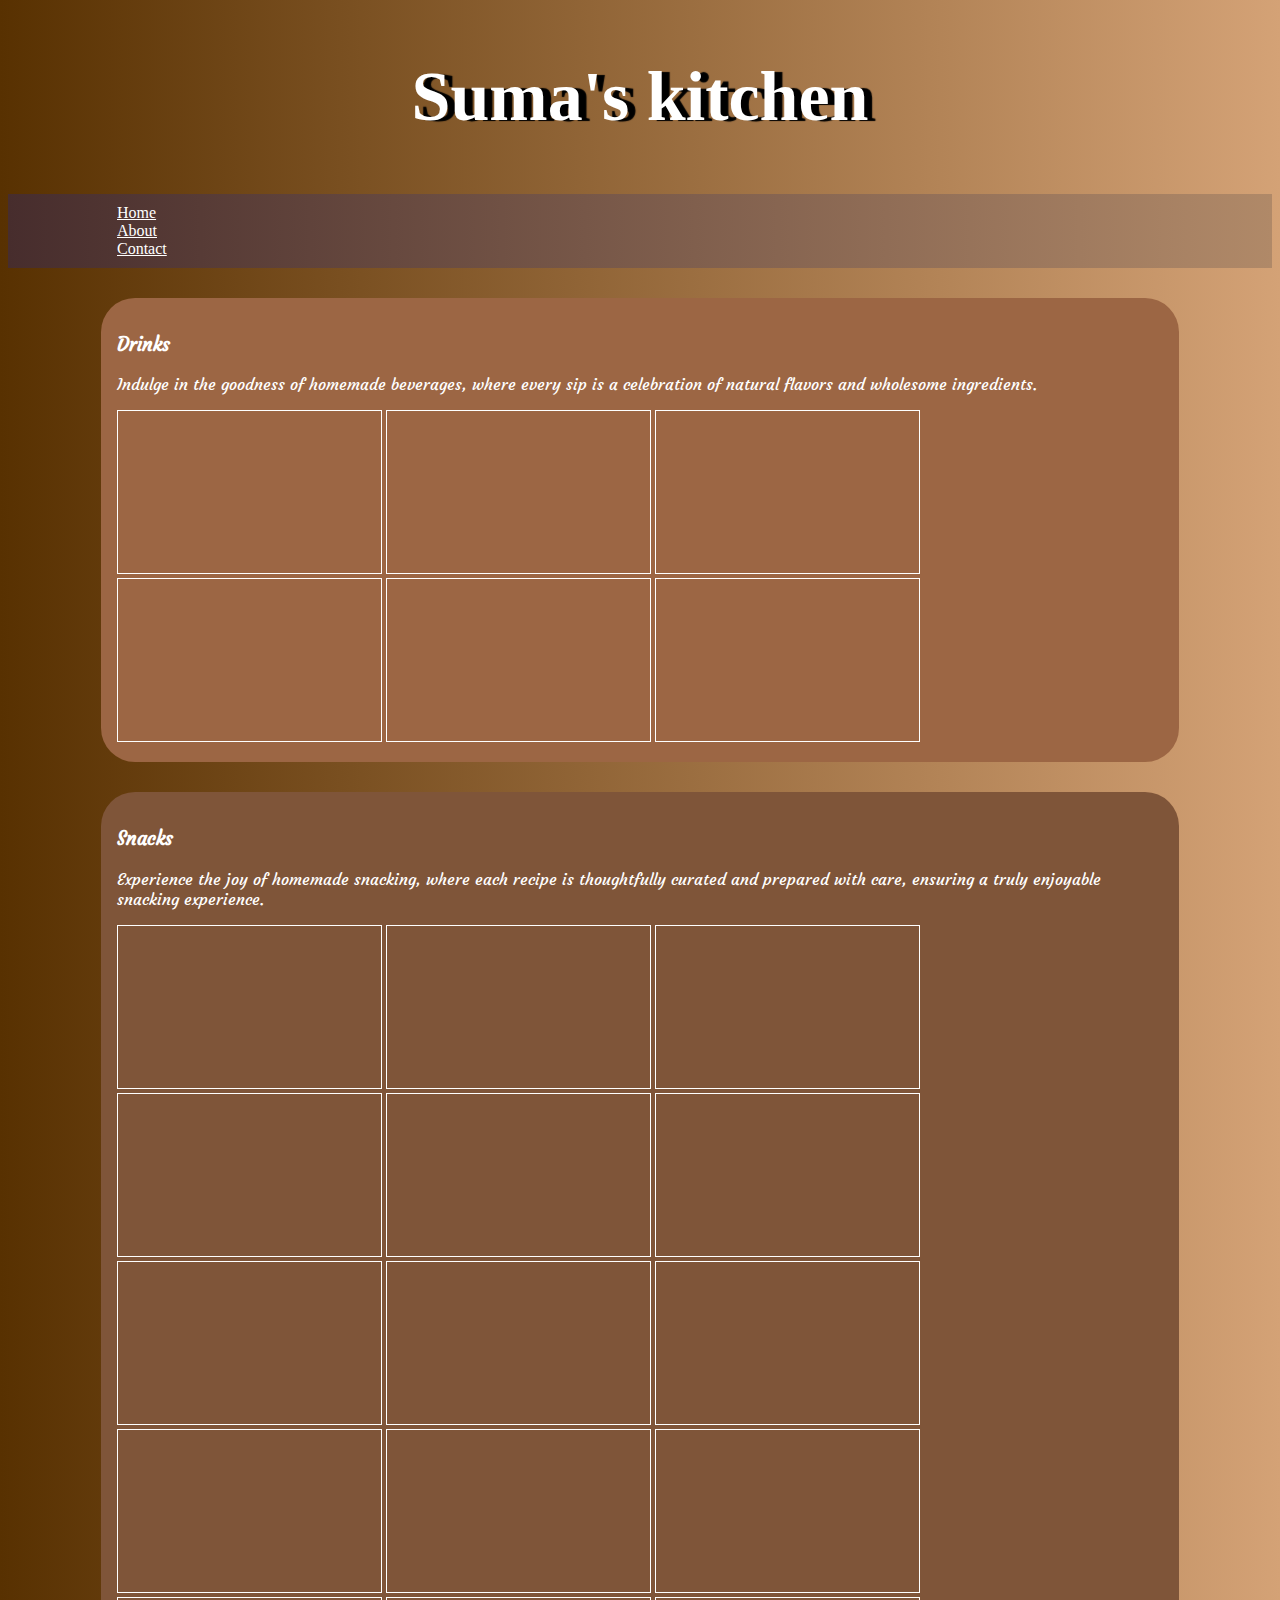
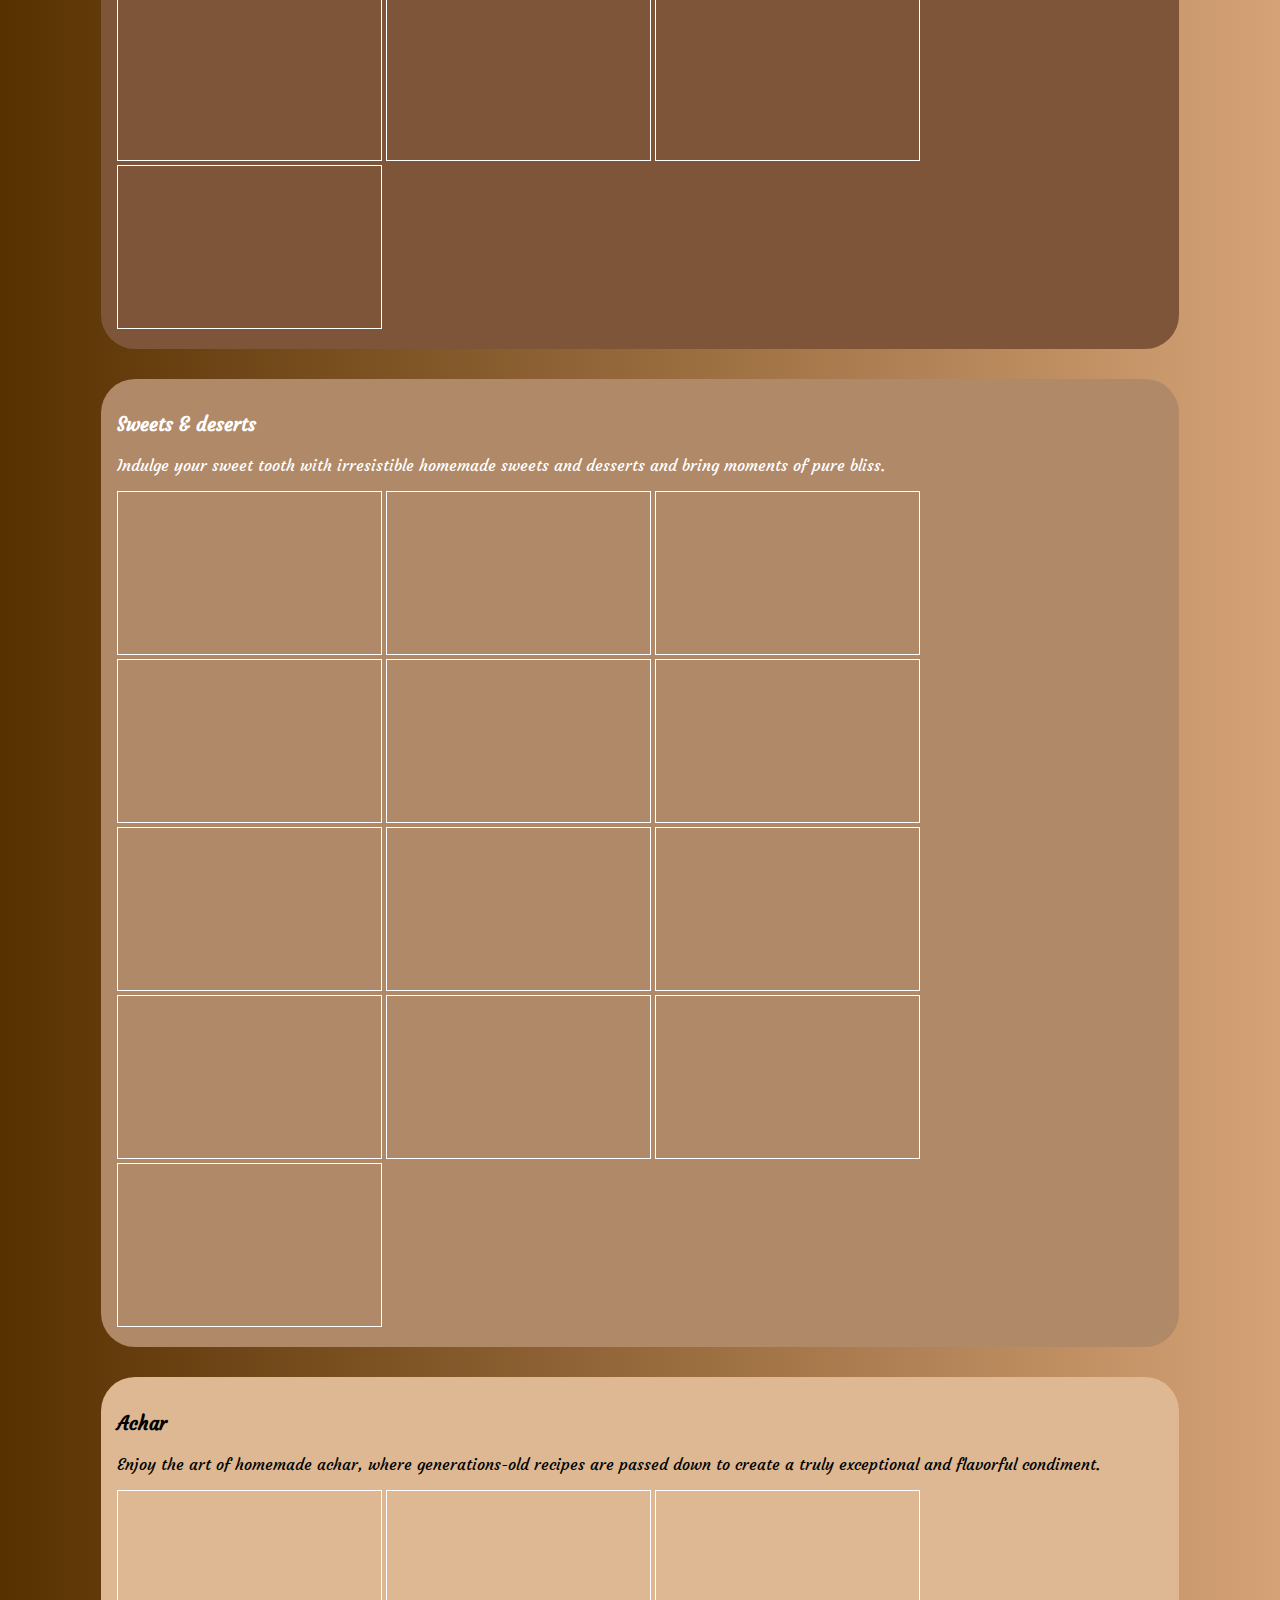
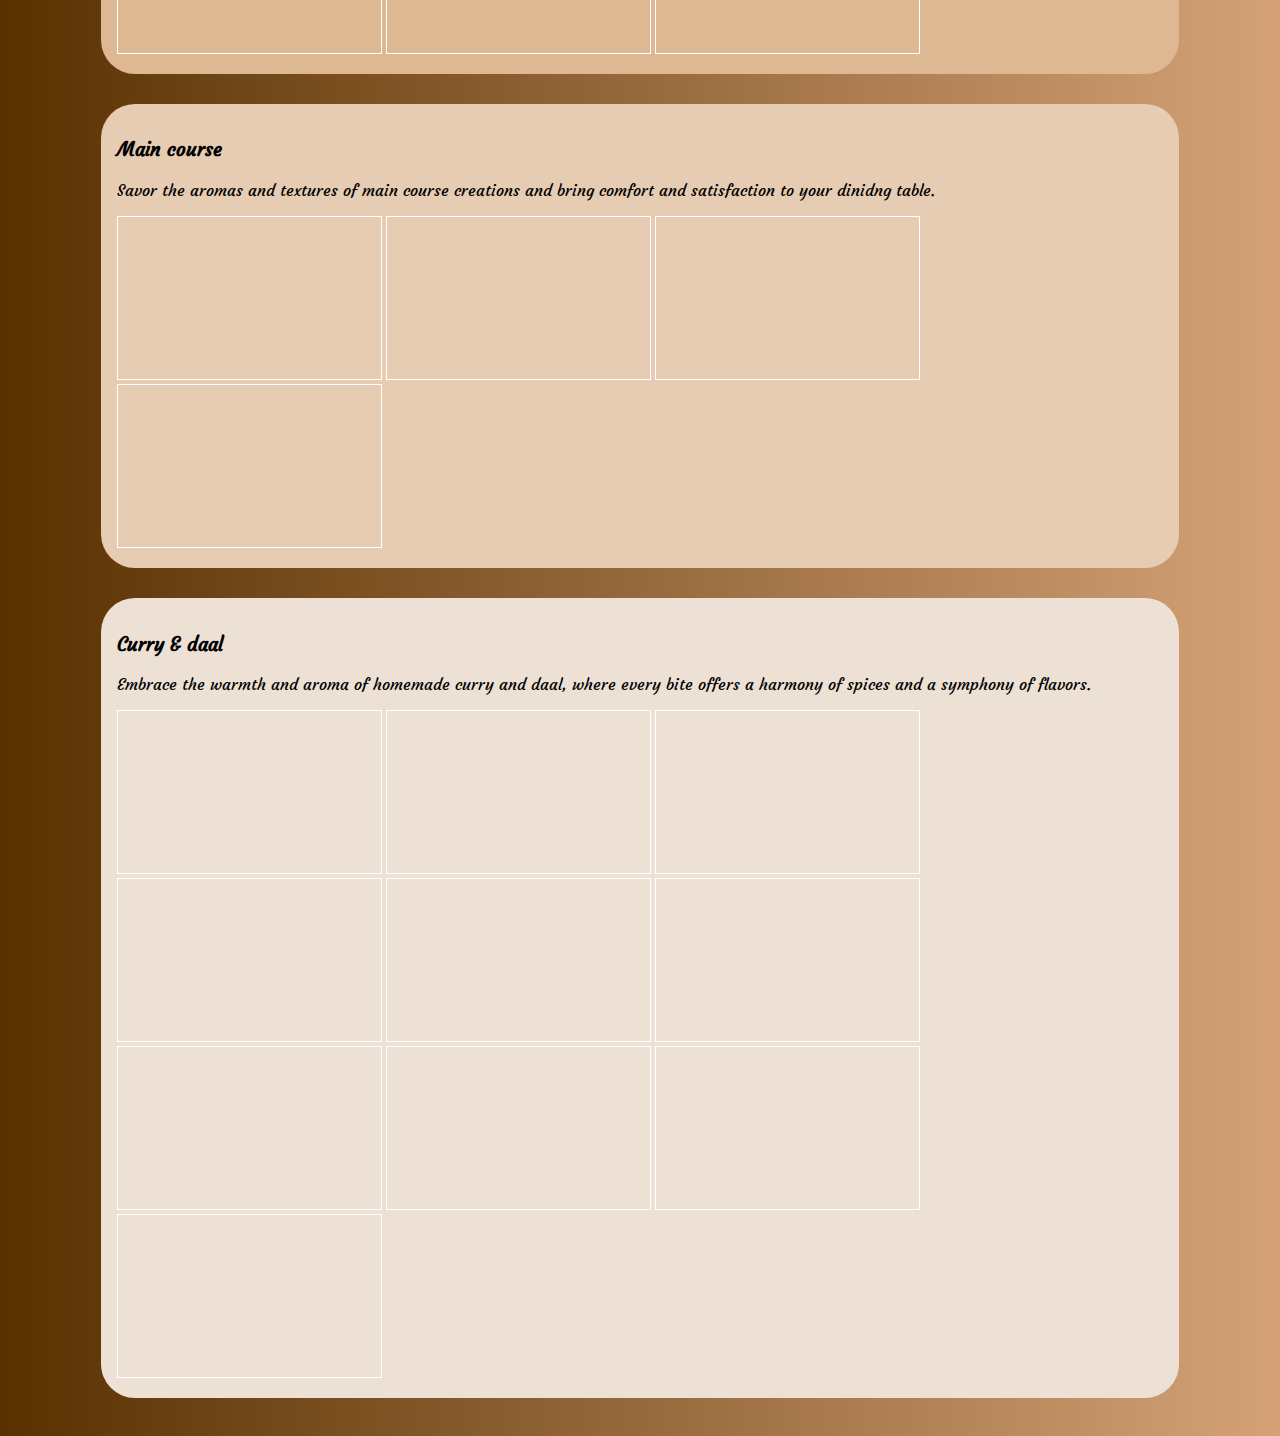
==== index.html @ 27265c7e "Update and rename project1.html to index.html" ====
<!DOCTYPE html>
<html>
    <head>
        <meta charset="utf-8">
        <title>Suma's kitchen</title>
        <link rel="stylesheet" href="css_project1.css">
        <link rel="stylesheet" href="https://cdn.jsdelivr.net/npm/bootstrap@4.5.3/dist/css/bootstrap.min.css" integrity="sha384-TX8t27EcRE3e/ihU7zmQxVncDAy5uIKz4rEkgIXeMed4M0jlfIDPvg6uqKI2xXr2" crossorigin="anonymous">
        <link rel="preconnect" href="https://fonts.googleapis.com">
        <link rel="preconnect" href="https://fonts.gstatic.com" crossorigin>
        <link href="https://fonts.googleapis.com/css2?family=Courgette&display=swap" rel="stylesheet">
    </head>
    <body>
        <!-- <h1>Suma's kitchen</h1> -->
        <div class="header">
            <h1>Suma's kitchen</h1>
        </div>
        <nav class="navbar  sticky-top">
           <div class="row">
            <div class="col-4" bg-info><a href="project1.html">Home</a></div>
            <div class="col-4" bg-success><a href="about.html">About</a></div>
            <div class="col-4"><a href="contact.html" bg-info>Contact</a></div>
          </div>
        </nav>
        <div class="content">
        <div class="drinks">
            <h3>Drinks</h3>
            <p>Indulge in the goodness of homemade beverages, where every sip is a celebration of natural flavors and wholesome ingredients.</p>
             <iframe  src="https://www.youtube.com/embed/M1aoI-IrhAY" title="YouTube video player" frameborder="0" allow="accelerometer; autoplay; clipboard-write; encrypted-media; gyroscope; picture-in-picture; web-share" allowfullscreen></iframe>
             <iframe  src="https://www.youtube.com/embed/x1FD_edzeiI" title="YouTube video player" frameborder="0" allow="accelerometer; autoplay; clipboard-write; encrypted-media; gyroscope; picture-in-picture; web-share" allowfullscreen></iframe>
             <iframe  src="https://www.youtube.com/embed/gbZ_0_7hiNY" title="YouTube video player" frameborder="0" allow="accelerometer; autoplay; clipboard-write; encrypted-media; gyroscope; picture-in-picture; web-share" allowfullscreen></iframe>
             <iframe  src="https://www.youtube.com/embed/dn5Jw9sO1E4" title="YouTube video player" frameborder="0" allow="accelerometer; autoplay; clipboard-write; encrypted-media; gyroscope; picture-in-picture; web-share" allowfullscreen></iframe>
             <iframe  src="https://www.youtube.com/embed/dn5Jw9sO1E4" title="YouTube video player" frameborder="0" allow="accelerometer; autoplay; clipboard-write; encrypted-media; gyroscope; picture-in-picture; web-share" allowfullscreen></iframe>
             <iframe  src="https://www.youtube.com/embed/pT4TZg_Bg1c" title="YouTube video player" frameborder="0" allow="accelerometer; autoplay; clipboard-write; encrypted-media; gyroscope; picture-in-picture; web-share" allowfullscreen></iframe>

        </div>
        
        <div>
            <h3>Snacks</h3>
            <p>Experience the joy of homemade snacking, where each recipe is thoughtfully curated and prepared with care, ensuring a truly enjoyable snacking experience.</p>
            <iframe  src="https://www.youtube.com/embed/qHBAAKre124" title="YouTube video player" frameborder="0" allow="accelerometer; autoplay; clipboard-write; encrypted-media; gyroscope; picture-in-picture; web-share" allowfullscreen></iframe>
            <iframe  src="https://www.youtube.com/embed/91EMqAas7nc" title="YouTube video player" frameborder="0" allow="accelerometer; autoplay; clipboard-write; encrypted-media; gyroscope; picture-in-picture; web-share" allowfullscreen></iframe>
            <iframe  src="https://www.youtube.com/embed/ei7m0EgRu-g" title="YouTube video player" frameborder="0" allow="accelerometer; autoplay; clipboard-write; encrypted-media; gyroscope; picture-in-picture; web-share" allowfullscreen></iframe>
            <iframe  src="https://www.youtube.com/embed/oa22RYkd_mg" title="YouTube video player" frameborder="0" allow="accelerometer; autoplay; clipboard-write; encrypted-media; gyroscope; picture-in-picture; web-share" allowfullscreen></iframe>
            <iframe  src="https://www.youtube.com/embed/AOS0zi2aszI" title="YouTube video player" frameborder="0" allow="accelerometer; autoplay; clipboard-write; encrypted-media; gyroscope; picture-in-picture; web-share" allowfullscreen></iframe>
            <iframe  src="https://www.youtube.com/embed/IetXizdpDqg" title="YouTube video player" frameborder="0" allow="accelerometer; autoplay; clipboard-write; encrypted-media; gyroscope; picture-in-picture; web-share" allowfullscreen></iframe>
            <iframe  src="https://www.youtube.com/embed/bl8ZWeNJyzQ" title="YouTube video player" frameborder="0" allow="accelerometer; autoplay; clipboard-write; encrypted-media; gyroscope; picture-in-picture; web-share" allowfullscreen></iframe>
            <iframe  src="https://www.youtube.com/embed/qjetmLNA80M" title="YouTube video player" frameborder="0" allow="accelerometer; autoplay; clipboard-write; encrypted-media; gyroscope; picture-in-picture; web-share" allowfullscreen></iframe>
            <iframe  src="https://www.youtube.com/embed/uxbaoIZnCo4" title="YouTube video player" frameborder="0" allow="accelerometer; autoplay; clipboard-write; encrypted-media; gyroscope; picture-in-picture; web-share" allowfullscreen></iframe>
            <iframe  src="https://www.youtube.com/embed/LORSVj4Sw54" title="YouTube video player" frameborder="0" allow="accelerometer; autoplay; clipboard-write; encrypted-media; gyroscope; picture-in-picture; web-share" allowfullscreen></iframe>
            <iframe  src="https://www.youtube.com/embed/EOisXy4QJdE" title="YouTube video player" frameborder="0" allow="accelerometer; autoplay; clipboard-write; encrypted-media; gyroscope; picture-in-picture; web-share" allowfullscreen></iframe>
            <iframe  src="https://www.youtube.com/embed/bmjLTaOaUtk" title="YouTube video player" frameborder="0" allow="accelerometer; autoplay; clipboard-write; encrypted-media; gyroscope; picture-in-picture; web-share" allowfullscreen></iframe>
            <iframe  src="https://www.youtube.com/embed/-ruExj4Eve8" title="YouTube video player" frameborder="0" allow="accelerometer; autoplay; clipboard-write; encrypted-media; gyroscope; picture-in-picture; web-share" allowfullscreen></iframe>
            <iframe  src="https://www.youtube.com/embed/O7UIIKQFI0Y" title="YouTube video player" frameborder="0" allow="accelerometer; autoplay; clipboard-write; encrypted-media; gyroscope; picture-in-picture; web-share" allowfullscreen></iframe>
            <iframe  src="https://www.youtube.com/embed/vUyNCRae7H8" title="YouTube video player" frameborder="0" allow="accelerometer; autoplay; clipboard-write; encrypted-media; gyroscope; picture-in-picture; web-share" allowfullscreen></iframe>
            <iframe  src="https://www.youtube.com/embed/f-m2cCDf73g" title="YouTube video player" frameborder="0" allow="accelerometer; autoplay; clipboard-write; encrypted-media; gyroscope; picture-in-picture; web-share" allowfullscreen></iframe>

        </div>
        
        <div>
            <h3>Sweets & deserts</h3>
            <p>Indulge your sweet tooth with irresistible homemade sweets and desserts and bring moments of pure bliss.</p>
            <iframe  src="https://www.youtube.com/embed/lnYY4qxGfWI" title="YouTube video player" frameborder="0" allow="accelerometer; autoplay; clipboard-write; encrypted-media; gyroscope; picture-in-picture; web-share" allowfullscreen></iframe>
            <iframe  src="https://www.youtube.com/embed/9EPtn3hC5sM" title="YouTube video player" frameborder="0" allow="accelerometer; autoplay; clipboard-write; encrypted-media; gyroscope; picture-in-picture; web-share" allowfullscreen></iframe>
            <iframe  src="https://www.youtube.com/embed/TZKxdvvWEXY" title="YouTube video player" frameborder="0" allow="accelerometer; autoplay; clipboard-write; encrypted-media; gyroscope; picture-in-picture; web-share" allowfullscreen></iframe>
            <iframe  src="https://www.youtube.com/embed/_hX7WYD4RYE" title="YouTube video player" frameborder="0" allow="accelerometer; autoplay; clipboard-write; encrypted-media; gyroscope; picture-in-picture; web-share" allowfullscreen></iframe>
            <iframe  src="https://www.youtube.com/embed/MRul6z0ikCw" title="YouTube video player" frameborder="0" allow="accelerometer; autoplay; clipboard-write; encrypted-media; gyroscope; picture-in-picture; web-share" allowfullscreen></iframe>
            <iframe  src="https://www.youtube.com/embed/8HXY1MWK8cg" title="YouTube video player" frameborder="0" allow="accelerometer; autoplay; clipboard-write; encrypted-media; gyroscope; picture-in-picture; web-share" allowfullscreen></iframe>
            <iframe  src="https://www.youtube.com/embed/yVuIPbQS4YU" title="YouTube video player" frameborder="0" allow="accelerometer; autoplay; clipboard-write; encrypted-media; gyroscope; picture-in-picture; web-share" allowfullscreen></iframe>
            <iframe  src="https://www.youtube.com/embed/haS4l-QJcK4" title="YouTube video player" frameborder="0" allow="accelerometer; autoplay; clipboard-write; encrypted-media; gyroscope; picture-in-picture; web-share" allowfullscreen></iframe>
            <iframe  src="https://www.youtube.com/embed/QGYcTek1LB4" title="YouTube video player" frameborder="0" allow="accelerometer; autoplay; clipboard-write; encrypted-media; gyroscope; picture-in-picture; web-share" allowfullscreen></iframe>
            <iframe  src="https://www.youtube.com/embed/EMNmytNGKiY" title="YouTube video player" frameborder="0" allow="accelerometer; autoplay; clipboard-write; encrypted-media; gyroscope; picture-in-picture; web-share" allowfullscreen></iframe>
            <iframe  src="https://www.youtube.com/embed/WnoadNvw9W4" title="YouTube video player" frameborder="0" allow="accelerometer; autoplay; clipboard-write; encrypted-media; gyroscope; picture-in-picture; web-share" allowfullscreen></iframe>
            <iframe  src="https://www.youtube.com/embed/WE1y957Mao8" title="YouTube video player" frameborder="0" allow="accelerometer; autoplay; clipboard-write; encrypted-media; gyroscope; picture-in-picture; web-share" allowfullscreen></iframe>
            <iframe  src="https://www.youtube.com/embed/dJjD33uxq0Y" title="YouTube video player" frameborder="0" allow="accelerometer; autoplay; clipboard-write; encrypted-media; gyroscope; picture-in-picture; web-share" allowfullscreen></iframe>

        </div>
        
        <div>
            <h3>Achar</h3>
            <p>Enjoy the art of homemade achar, where generations-old recipes are passed down to create a truly exceptional and flavorful condiment.</p>
            <iframe  src="https://www.youtube.com/embed/oZ9mHEwg_OA" title="YouTube video player" frameborder="0" allow="accelerometer; autoplay; clipboard-write; encrypted-media; gyroscope; picture-in-picture; web-share" allowfullscreen></iframe>
            <iframe  src="https://www.youtube.com/embed/M2KSmosF74w" title="YouTube video player" frameborder="0" allow="accelerometer; autoplay; clipboard-write; encrypted-media; gyroscope; picture-in-picture; web-share" allowfullscreen></iframe>
            <iframe  src="https://www.youtube.com/embed/L6SDevXdqok" title="YouTube video player" frameborder="0" allow="accelerometer; autoplay; clipboard-write; encrypted-media; gyroscope; picture-in-picture; web-share" allowfullscreen></iframe>

        </div>
       
        <div>
            <h3>Main course</h3>
            <p>Savor the aromas and textures of main course creations and bring comfort and satisfaction to your dinidng table.</p>
            <iframe  src="https://www.youtube.com/embed/vPHKDvJ2auk" title="YouTube video player" frameborder="0" allow="accelerometer; autoplay; clipboard-write; encrypted-media; gyroscope; picture-in-picture; web-share" allowfullscreen></iframe>
            <iframe  src="https://www.youtube.com/embed/sx03QnSVrIM" title="YouTube video player" frameborder="0" allow="accelerometer; autoplay; clipboard-write; encrypted-media; gyroscope; picture-in-picture; web-share" allowfullscreen></iframe>
            <iframe  src="https://www.youtube.com/embed/yCwneks1AYA" title="YouTube video player" frameborder="0" allow="accelerometer; autoplay; clipboard-write; encrypted-media; gyroscope; picture-in-picture; web-share" allowfullscreen></iframe>
            <iframe  src="https://www.youtube.com/embed/uukJRg1nrY4" title="YouTube video player" frameborder="0" allow="accelerometer; autoplay; clipboard-write; encrypted-media; gyroscope; picture-in-picture; web-share" allowfullscreen></iframe>

        </div>
        
        <div>
            <h3>Curry & daal</h3>
            <p>Embrace the warmth and aroma of homemade curry and daal, where every bite offers a harmony of spices and a symphony of flavors.</p>
            <iframe  src="https://www.youtube.com/embed/7TUDPNLni5A" title="YouTube video player" frameborder="0" allow="accelerometer; autoplay; clipboard-write; encrypted-media; gyroscope; picture-in-picture; web-share" allowfullscreen></iframe>
            <iframe  src="https://www.youtube.com/embed/IKvjg4csVvk" title="YouTube video player" frameborder="0" allow="accelerometer; autoplay; clipboard-write; encrypted-media; gyroscope; picture-in-picture; web-share" allowfullscreen></iframe>
            <iframe  src="https://www.youtube.com/embed/U5c1wY-dFkw" title="YouTube video player" frameborder="0" allow="accelerometer; autoplay; clipboard-write; encrypted-media; gyroscope; picture-in-picture; web-share" allowfullscreen></iframe>
            <iframe  src="https://www.youtube.com/embed/ZWDXaAvw4O4" title="YouTube video player" frameborder="0" allow="accelerometer; autoplay; clipboard-write; encrypted-media; gyroscope; picture-in-picture; web-share" allowfullscreen></iframe>
            <iframe  src="https://www.youtube.com/embed/iYo0C7aZ2yg" title="YouTube video player" frameborder="0" allow="accelerometer; autoplay; clipboard-write; encrypted-media; gyroscope; picture-in-picture; web-share" allowfullscreen></iframe>
            <iframe  src="https://www.youtube.com/embed/qjetmLNA80M" title="YouTube video player" frameborder="0" allow="accelerometer; autoplay; clipboard-write; encrypted-media; gyroscope; picture-in-picture; web-share" allowfullscreen></iframe>
            <iframe  src="https://www.youtube.com/embed/vAEQPjBwbm8" title="YouTube video player" frameborder="0" allow="accelerometer; autoplay; clipboard-write; encrypted-media; gyroscope; picture-in-picture; web-share" allowfullscreen></iframe>
            <iframe  src="https://www.youtube.com/embed/-Lhk9UDiaNc" title="YouTube video player" frameborder="0" allow="accelerometer; autoplay; clipboard-write; encrypted-media; gyroscope; picture-in-picture; web-share" allowfullscreen></iframe>
            <iframe  src="https://www.youtube.com/embed/3RE_ehEtamQ" title="YouTube video player" frameborder="0" allow="accelerometer; autoplay; clipboard-write; encrypted-media; gyroscope; picture-in-picture; web-share" allowfullscreen></iframe>
            <iframe  src="https://www.youtube.com/embed/q3DWrwWYJew" title="YouTube video player" frameborder="0" allow="accelerometer; autoplay; clipboard-write; encrypted-media; gyroscope; picture-in-picture; web-share" allowfullscreen></iframe>

        </div>
    </div>
    </body>

</html>
---- css_project1.css ----
body{
    /* background-image: url("calum-lewis-vA1L1jRTM70-unsplash.jpg"); */
    /* background-position: top center;
    background-size: cover;
    background-repeat: repeat-y; */
    background: linear-gradient(to right,#583101,#d4a276);
}
.header h1{
    color: white;
    text-align: center;
    padding: 10px;
    font-size: 70px;
    text-shadow: 8px 1px 1px black;
}
nav{
    background:linear-gradient(to right,rgb(71 45 45),#b08968);    
}
nav a{
    color: white;
    
}
nav a:hover{
    color:#7f5539;
    text-decoration: none;
}
nav.navbar.sticky-top {
    padding: 10px 109px;
}
.content{
    width: 90%;
    margin: auto;
    overflow: hidden;
}
.content div{
    border-radius: 34px;
    padding:16px;
    margin: 30px;
    overflow: hidden;
}
/* .content div:hover{
    background-color: black;
    color: white;
} */
.content div iframe{
    padding: 6px;
    border: 1px solid white;
    position: relative;
    top: 0;
    left: 0;
    width: 24%;
    height: 24%;
}
h3{
    color: white;
    font-family: 'Courgette', cursive;
}
p{
  font-family: 'Courgette', cursive;
}
.content div:nth-of-type(1){
    background-color: #9c6644;
}
.content div:nth-of-type(2){
    background-color: #7f5539;
}
.content div:nth-of-type(3){
    background-color: #b08968;
}
.content div:nth-of-type(4){
    background-color: #ddb892;
}
.content div:nth-of-type(5){
    background-color: #e6ccb2;
}
.content div:nth-of-type(6){
    background-color: #ede0d4;
}
.content div:nth-of-type(4) h3{
    color: #000000;
}
.content div:nth-of-type(5) h3{
    color: #000000;
}
.content div:nth-of-type(6) h3{
    color: #000000;
}
.content div {
    transition: all 0.3s ease-in-out;
  }
.content div:nth-of-type(1):hover {
  background: linear-gradient(45deg,#583101, #bc8a5f);
    transform: translateY(-10px);
  }
  
  .content div:nth-of-type(2):hover {
    background: linear-gradient(45deg,#583101, #bc8a5f);
    transform: translateY(-10px);
  }
  
  .content div:nth-of-type(3):hover {
    background: linear-gradient(45deg,#583101, #bc8a5f);
    transform: translateY(-10px);
  }
  
  .content div:nth-of-type(4):hover {
    background: linear-gradient(45deg,#583101, #bc8a5f);
    transform: translateY(-10px);
  }
  .content div:nth-of-type(5):hover {
    background: linear-gradient(45deg,#583101, #bc8a5f);
    transform: translateY(-10px);
    
  }
  .content div:nth-of-type(6):hover {
    background: linear-gradient(45deg,#583101, #bc8a5f);
    transform: translateY(-10px);
  }
  .content div:nth-of-type(4):hover h3 {
    color: rgb(255, 255, 255);
  }
  .content div:nth-of-type(5):hover h3 {
    color: rgb(255, 255, 255);
    
  }
  .content div:nth-of-type(6):hover h3 {
    color: rgb(255, 255, 255);
    
  }
  .content div:nth-of-type(1) p{
    color: #ffffff;
}
.content div:nth-of-type(2) p{
    color: #ffffff;
}
.content div:nth-of-type(3) p{
    color: #ffffff;
}
.content div:nth-of-type(4):hover p {
    color: rgb(255, 255, 255);
  }
  .content div:nth-of-type(5):hover p {
    color: rgb(255, 255, 255);
    
  }
  .content div:nth-of-type(6):hover p {
    color: rgb(255, 255, 255);
    
  }
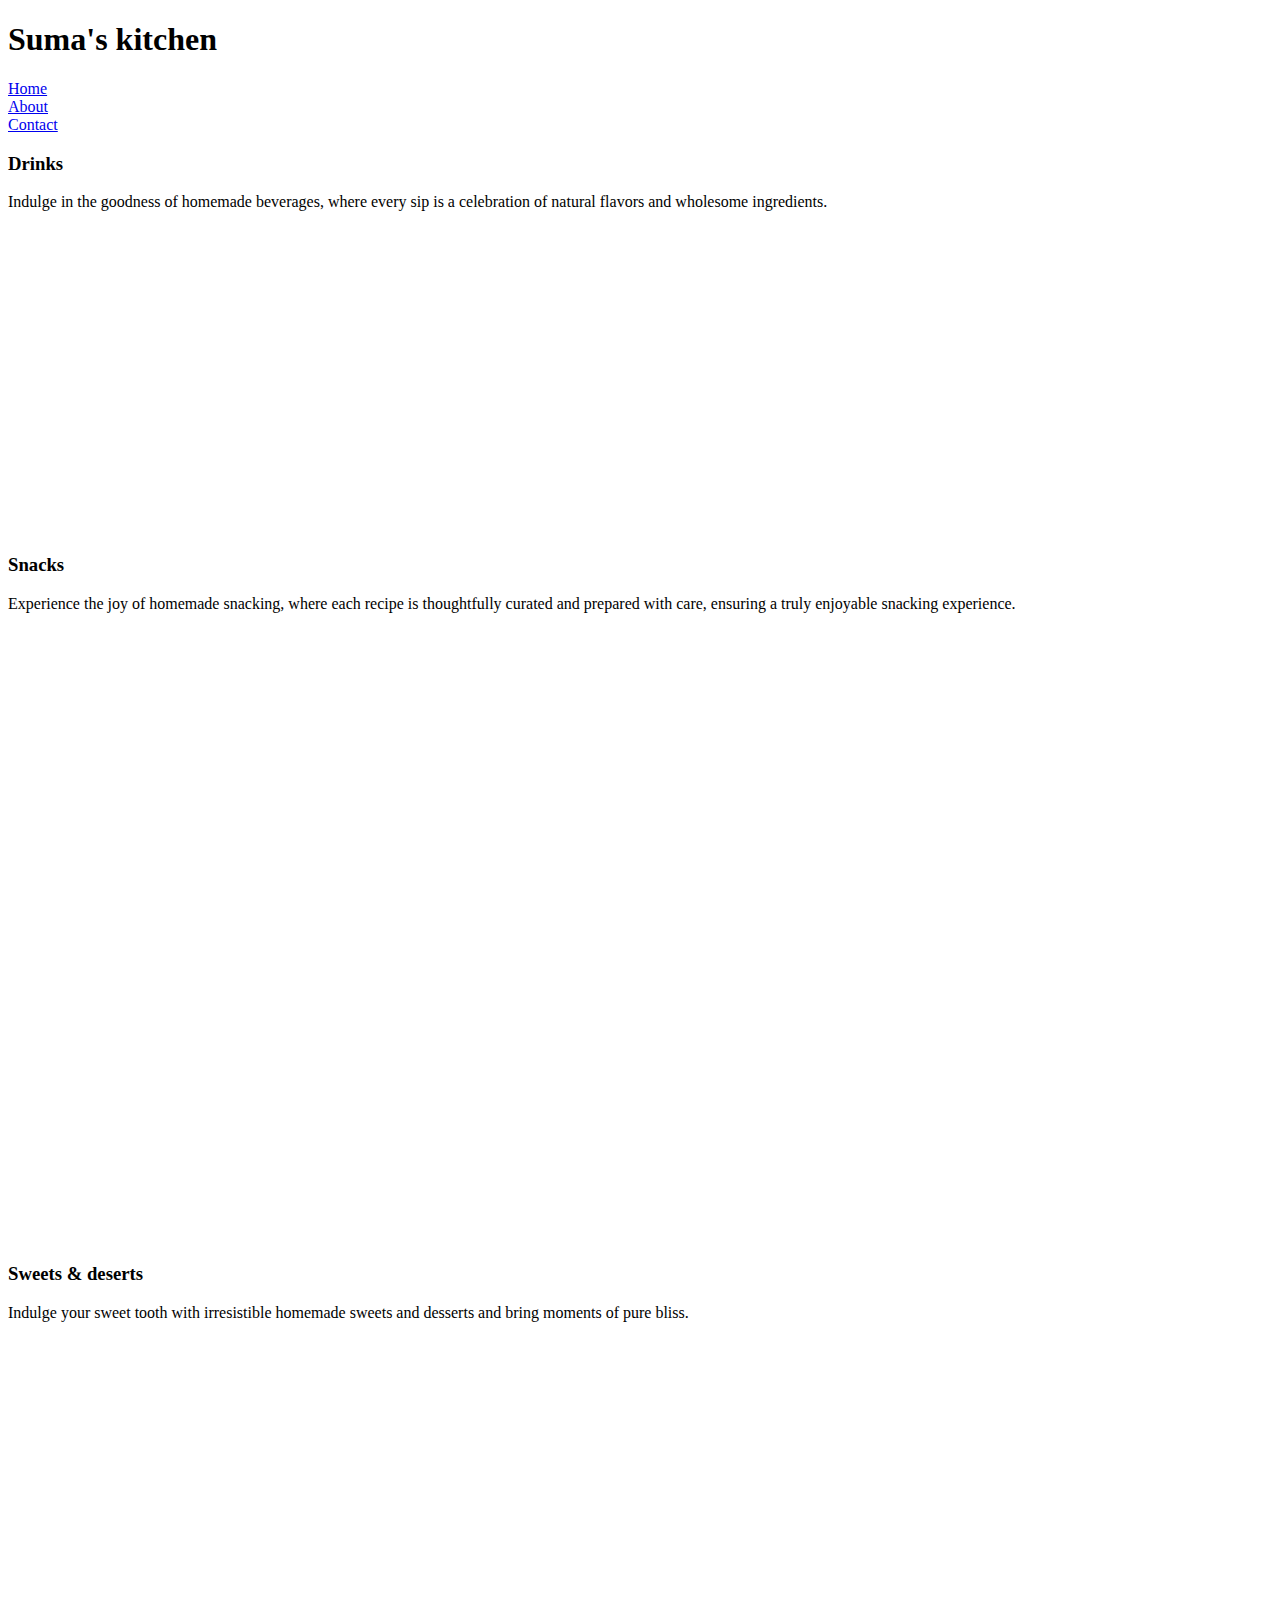
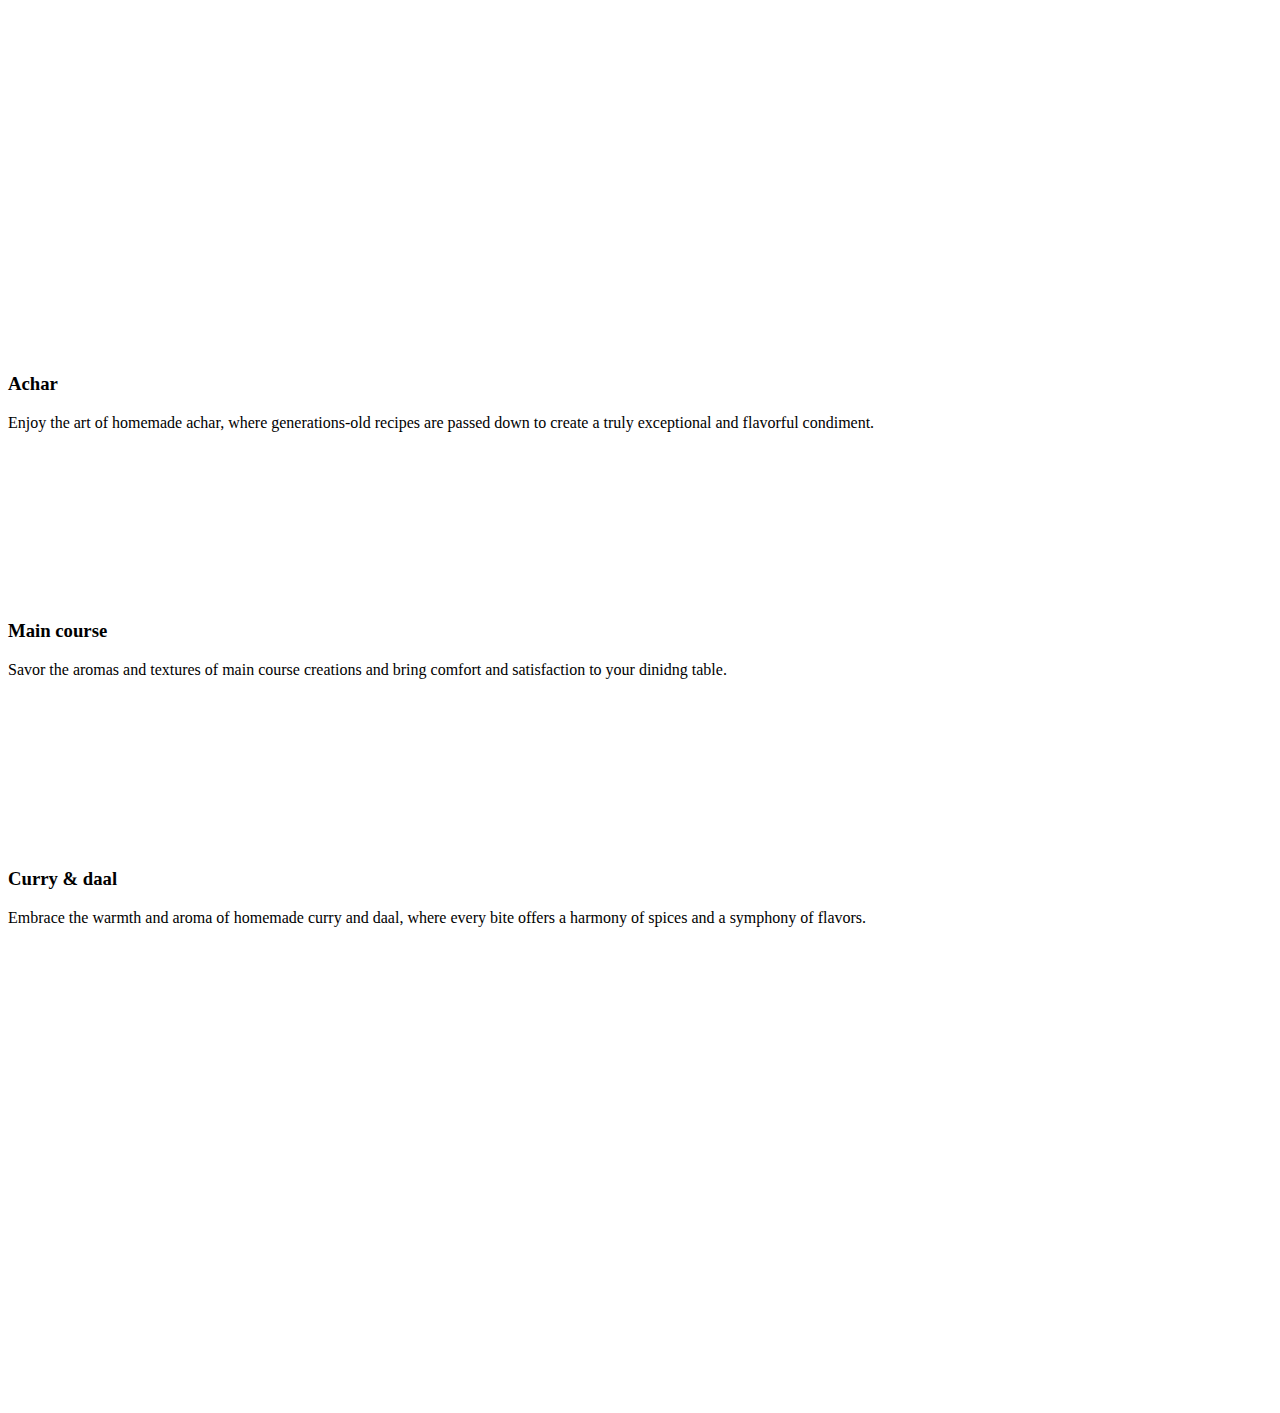
==== commit 2305b865: "Update index.html" ====
--- a/index.html
+++ b/index.html
@@ -3,7 +3,7 @@
     <head>
         <meta charset="utf-8">
         <title>Suma's kitchen</title>
-        <link rel="stylesheet" href="css_project1.css">
+        <link rel="stylesheet" href="css_index.css">
         <link rel="stylesheet" href="https://cdn.jsdelivr.net/npm/bootstrap@4.5.3/dist/css/bootstrap.min.css" integrity="sha384-TX8t27EcRE3e/ihU7zmQxVncDAy5uIKz4rEkgIXeMed4M0jlfIDPvg6uqKI2xXr2" crossorigin="anonymous">
         <link rel="preconnect" href="https://fonts.googleapis.com">
         <link rel="preconnect" href="https://fonts.gstatic.com" crossorigin>
@@ -16,7 +16,7 @@
         </div>
         <nav class="navbar  sticky-top">
            <div class="row">
-            <div class="col-4" bg-info><a href="project1.html">Home</a></div>
+            <div class="col-4" bg-info><a href="index.html">Home</a></div>
             <div class="col-4" bg-success><a href="about.html">About</a></div>
             <div class="col-4"><a href="contact.html" bg-info>Contact</a></div>
           </div>
